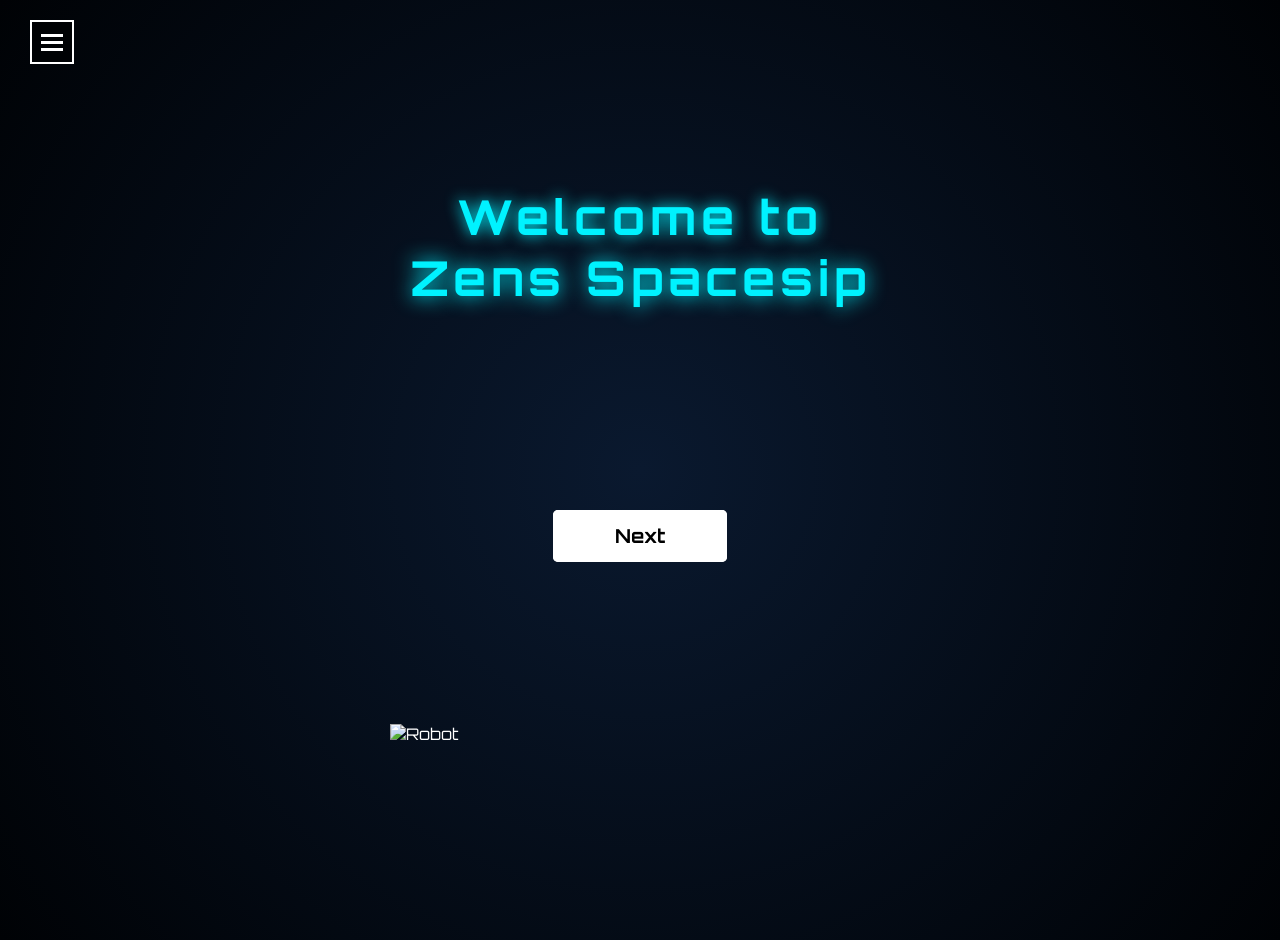
==== index.html @ 367192b9 "Zens site" ====
<!DOCTYPE html>
<html lang="id">
<head>
    <meta charset="UTF-8">
    <meta name="viewport" content="width=device-width, initial-scale=1.0">
    <title>Zens Spacesip</title>
    <link rel="stylesheet" href="style.css">
    <link href="https://fonts.googleapis.com/css2?family=Orbitron:wght@700&display=swap" rel="stylesheet">
</head>
<body class="welcome-screen">
<audio id="soundHover" src="hover.mp3" preload="auto"></audio>
<audio id="soundClick" src="click.mp3" preload="auto"></audio>
    <nav class="side-nav">
        <div class="menu-btn" id="menuToggle">
            <span class="dot"></span>
            <span class="dot"></span>
            <span class="dot"></span>
        </div>
        <div class="nav-dropdown" id="navLinks">
            <ul class="nav-list">
                <li><a href="index.html">Welcome</a></li>
<li><a href="javascript:void(0)" id="openProfile">Profile</a></li>
            </ul>
        </div>
    </nav>

    <main class="content-container">
        
        <div class="title-section">
            <h1 class="main-title">Welcome to <br> <span>Zens Spacesip</span></h1>
        </div>

        <div class="button-section">
            <a href="home.html" class="next-btn">Next</a>
        </div>

        <div class="robot-section">
            <div class="robot-frame">
                <img src="robot.gif" alt="Robot" class="robot-gif">
            </div>
        </div>

    </main>
<div id="profileModal" class="modal">
        <div class="modal-content">
            <span class="close-btn">&times;</span>
            
            <h2 class="profile-name">Zazkia Priyatna</h2>
            <p class="profile-subtitle">Where you can contact me</p>

            <div class="contact-list">
                <div class="contact-item">
                    <span class="label">Email:</span>
                    <a href="mailto:zezzsogood45556@gmail.com" class="value">zezzsogood45556@gmail.com</a>
                </div>
                <div class="contact-item">
                    <span class="label">Instagram:</span>
                    <a href="https://www.instagram.com/zezzdevilking?igsh=MXc3ZHZidXFvZ29hMQ==" class="value">@zezzdevilking</a>
                </div>
                <div class="contact-item">
                    <span class="label">YouTube:</span>
                    <a href="https://youtube.com/@nicetryzezz?si=y8kmv9VJW4SGHkLw" class="value">@nicetryzezz</a>
                </div>
            </div>

            <div class="modal-footer">
                <button class="btn-home-modal" onclick="location.href='home.html'">Home</button>
            </div>
        </div>
    </div>
    <script src="script.js"></script>
</body>
</html>
---- style.css ----
/* Aturan Dasar & Font */
:root {
    --white: #ffffff;
    --neon-blue: #00f2ff;
    --metal-grey: #808080;
    --bg-space: #000205;
}

body, html {
    margin: 0;
    padding: 0;
    height: 100vh;
    background: radial-gradient(circle at center, #0a192f 0%, var(--bg-space) 100%);
    font-family: 'Orbitron', sans-serif;
    color: var(--white);
    overflow: hidden;
}

/* Navigasi Titik Tiga */
.side-nav {
    position: fixed;
    top: 30px;
    left: 30px;
    z-index: 999;
}

.menu-btn {
    width: 45px;
    height: 45px;
    border: 2px solid var(--white); /* Aturan 12: Border Putih */
    display: flex;
    flex-direction: column;
    justify-content: center;
    align-items: center;
    gap: 5px;
    cursor: pointer;
    transition: 0.3s;
    background: rgba(255, 255, 255, 0.05);
}

.menu-btn:hover {
    transform: scale(1.1); /* Aturan 10: Zoom */
    box-shadow: 0 0 15px var(--white); /* Aturan 11: Highlight */
}

.dot {
    width: 22px;
    height: 3px;
    background: var(--white);
}

.nav-dropdown {
    display: none;
    margin-top: 10px;
    background: rgba(0, 0, 0, 0.9);
    border: 2px solid var(--metal-grey); /* Request: Abu-abu */
}

.nav-list {
    list-style: none;
    padding: 5px;
    margin: 0;
}

.nav-list li a {
    display: block;
    padding: 10px 20px;
    color: var(--metal-grey); /* Warna Abu-abu */
    text-decoration: none;
    font-size: 0.8rem;
    border: 1px solid var(--metal-grey); /* Bordering text abu-abu */
    margin: 5px;
    transition: 0.3s;
}

.nav-list li a:hover {
    color: var(--white);
    border-color: var(--white);
    transform: scale(1.05);
}

/* Container Utama ala Video (Teks-Tombol-Robot) */
.content-container {
    height: 100vh;
    display: flex;
    flex-direction: column;
    align-items: center;
    justify-content: space-evenly;
    padding: 20px 0;
}

.main-title {
    text-align: center;
    font-size: 3rem;
    letter-spacing: 5px;
    margin: 0;
}

.main-title span {
    color: var(--neon-blue);
    text-shadow: 0 0 20px var(--neon-blue);
}

/* Tombol Next */
.next-btn {
    text-decoration: none;
    color: #000;
    background: var(--white);
    padding: 12px 60px;
    font-weight: bold;
    font-size: 1.2rem;
    border: 2px solid var(--white); /* Aturan 12 */
    border-radius: 5px;
    transition: 0.3s ease-in-out;
}

.next-btn:hover {
    transform: scale(1.2); /* Aturan 10 */
    background: transparent;
    color: var(--white);
    box-shadow: 0 0 25px var(--neon-blue); /* Aturan 11 */
}

/* Robot Frame */
.robot-frame {
    border: 0px solid var(--white); /* Aturan 12: Border Putih Terang */
    padding: 10px;
    transition: 0.4s;
    cursor: pointer;
}


.robot-gif {
    width: 500px;
    display: block;
}

/* Animasi Halus (Aturan 8) */
@keyframes spaceFloat {
    0%, 100% { transform: translateY(0); }
    50% { transform: translateY(-15px); }
}

.content-container {
    animation: spaceFloat 5s ease-in-out infinite;
}
/* --- POP-UP MODAL STYLING --- */
.modal {
    display: none; /* Sembunyi dulu */
    position: fixed;
    z-index: 10000;
    left: 0;
    top: 0;
    width: 100%;
    height: 100%;
    background-color: rgba(0, 0, 0, 0.85); /* Background gelap transparan */
    backdrop-filter: blur(8px);
}

.modal-content {
    background: linear-gradient(145deg, #050f1a, #000000);
    margin: 10% auto;
    padding: 30px;
    border: 3px solid var(--white); /* Aturan 12 */
    width: 400px;
    text-align: center;
    position: relative;
    box-shadow: 0 0 50px rgba(0, 242, 255, 0.2);
    animation: modalSlide 0.5s cubic-bezier(0.175, 0.885, 0.32, 1.275);
}

@keyframes modalSlide {
    from { transform: scale(0.7); opacity: 0; }
    to { transform: scale(1); opacity: 1; }
}

.close-btn {
    position: absolute;
    right: 15px;
    top: 10px;
    color: var(--metal-grey);
    font-size: 28px;
    font-weight: bold;
    cursor: pointer;
    transition: 0.3s;
}

.close-btn:hover {
    color: var(--white);
    transform: rotate(90deg);
}

.profile-name {
    font-size: 1.8rem;
    margin-bottom: 5px;
    color: var(--white);
    text-transform: uppercase;
}

.profile-subtitle {
    color: var(--neon-blue);
    font-size: 0.8rem;
    margin-bottom: 30px;
    letter-spacing: 1px;
}

.contact-list {
    text-align: left;
    margin-bottom: 30px;
}

.contact-item {
    margin-bottom: 15px;
    padding: 10px;
    border: 1px solid var(--metal-grey); /* Border abu-abu */
    transition: 0.3s;
}

.contact-item:hover {
    border-color: var(--white);
    background: rgba(255, 255, 255, 0.05);
    transform: translateX(10px); /* Aturan 10: Animasi gerak */
}

.label {
    display: block;
    font-size: 0.7rem;
    color: var(--metal-grey);
}

.value {
    color: var(--white);
    text-decoration: none;
    font-size: 0.9rem;
}

/* Tombol Home di Modal */
.btn-home-modal {
    background: transparent;
    color: var(--white);
    border: 2px solid var(--white);
    padding: 10px 40px;
    font-family: 'Orbitron', sans-serif;
    cursor: pointer;
    transition: 0.3s;
}

.btn-home-modal:hover {
    background: var(--white);
    color: black;
    box-shadow: 0 0 15px var(--white);
    transform: scale(1.1);
}
/*nNAVIGASI*/
/* Container Utama Navigasi Atas */
.top-nav {
    position: fixed;
    top: 0;
    width: 100%;
    height: 80px; /* Tentukan tinggi agar tidak menutupi seluruh layar */
    background: rgba(0, 0, 0, 0.7);
    backdrop-filter: blur(10px);
    display: flex;
    justify-content: center;
    align-items: center;
    border-bottom: 2px solid var(--metal-grey);
    z-index: 900;
    /* Jangan pakai pointer-events none di sini kalau bingung, pakai z-index saja */
}

.nav-row {
    display: flex;
    gap: 15px;
}

.nav-row a {
    color: var(--metal-grey);
    text-decoration: none;
    font-size: 0.75rem;
    font-weight: bold;
    padding: 8px 12px;
    border: 1px solid transparent;
    transition: 0.3s;
    text-transform: uppercase;
}

.nav-row a:hover, .nav-row a.active {
    color: var(--white);
    border: 1px solid var(--white);
    box-shadow: 0 0 15px var(--neon-blue);
    transform: scale(1.1);
}

/* Side Nav (Titik Tiga) */
.side-nav {
    position: fixed;
    top: 20px; /* Sesuaikan agar pas di tengah bar hitam top-nav */
    left: 30px;
    z-index: 2000; /* WAJIB lebih tinggi dari top-nav */
}

.menu-btn {
    width: 40px;
    height: 40px;
    border: 2px solid var(--white);
    display: flex;
    flex-direction: column;
    justify-content: center;
    align-items: center;
    gap: 4px;
    cursor: pointer;
    background: rgba(0,0,0,0.5);
}

/* Perbaikan dropdown agar muncul di bawah tombol */
.nav-dropdown {
    display: none;
    position: absolute;
    top: 50px;
    left: 0;
    background: rgba(0, 0, 0, 0.95);
    border: 1px solid var(--metal-grey);
    min-width: 150px;
}
/* --- LAYOUT HOME (Teks Kiri, Gambar Kanan) --- */
.home-container {
    height: 100vh;
    display: flex;
    align-items: center;
    justify-content: center;
    padding: 0 10%;
}

.profile-layout {
    display: flex;
    align-items: center;
    gap: 50px;
    margin-top: 50px;
}

.text-area {
    flex: 1;
    text-align: left;
}

.name-title {
    font-size: 3.5rem;
    margin: 0;
}

.job-tag {
    color: var(--neon-blue);
    margin-bottom: 20px;
    letter-spacing: 2px;
}

.desc-text {
    line-height: 1.6;
    color: #ccc;
    font-size: 0.9rem;
}

/* Frame Robot Home */
.robot-frame-home {
    border: 3px solid var(--white); /* Aturan 12 */
    padding: 10px;
    background: rgba(255, 255, 255, 0.05);
    transition: 0.4s;
}

.robot-frame-home:hover {
    transform: scale(1.05); /* Aturan 10 */
    box-shadow: 0 0 30px var(--neon-blue); /* Aturan 11 */
}

.robot-gif-home {
    width: 320px;
    display: block;
}
/* --- ANIMASI TRANSISI PAGE --- */
.page-transition {
    position: fixed;
    top: 0;
    left: 0;
    width: 100%;
    height: 100%;
    background: var(--bg-space);
    z-index: 99999; /* Paling atas dari segalanya */
    display: flex;
    justify-content: center;
    align-items: center;
    transition: transform 0.8s cubic-bezier(0.77, 0, 0.175, 1);
    pointer-events: none;
}

/* Garis loading futuristik */
.loader-line {
    width: 0%;
    height: 2px;
    background: var(--neon-blue);
    box-shadow: 0 0 15px var(--neon-blue);
    animation: loadProgress 0.6s ease-in-out forwards;
}

/* Efek saat halaman selesai dimuat */
.page-loaded .page-transition {
    transform: translateY(-100%); /* Layar naik ke atas */
}

@keyframes loadProgress {
    0% { width: 0%; }
    100% { width: 100%; }
}

/* Animasi konten masuk (Fade In) */
.content-container, .home-container {
    opacity: 0;
    transform: scale(0.95);
    transition: all 1s ease 0.5s; /* Muncul perlahan setelah transisi */
}

.page-loaded .content-container, 
.page-loaded .home-container {
    opacity: 1;
    transform: scale(1);
}
/* --- ABOUT PAGE STYLING --- */
.about-page {
    overflow-y: auto; /* Aktifkan scroll vertikal */
}

/* Scrollbar Futuristik */
::-webkit-scrollbar { width: 8px; }
::-webkit-scrollbar-track { background: #000; }
::-webkit-scrollbar-thumb { 
    background: var(--neon-blue); 
    border-radius: 10px; 
    box-shadow: 0 0 10px var(--neon-blue);
}

.scroll-container {
    padding: 120px 10% 50px 10%; /* Jarak atas buat navigasi */
}

.about-wrapper {
    display: flex;
    flex-direction: column;
    gap: 60px;
}

.section-title {
    font-size: 1.5rem;
    color: var(--white);
    margin-bottom: 20px;
    border-left: 4px solid var(--neon-blue);
    padding-left: 15px;
    text-transform: uppercase;
}

/* Futuristic Frame (Aturan 12) */
.futuristic-frame {
    border: 2px solid var(--white);
    position: relative;
    background: rgba(255, 255, 255, 0.02);
    transition: 0.3s;
}

.futuristic-frame:hover {
    box-shadow: 0 0 20px var(--neon-blue);
    border-color: var(--neon-blue);
    transform: scale(1.02);
}

/* Layout About Me */
.about-flex {
    display: flex;
    gap: 30px;
    align-items: flex-start;
}

.profile-pic {
    width: 200px;
    height: 200px;
    flex-shrink: 0;
}

.profile-pic img { width: 100%; height: 100%; object-fit: cover; }

.about-text-box {
    background: rgba(255, 255, 255, 0.05);
    padding: 20px;
    border: 1px solid var(--metal-grey);
    line-height: 1.6;
    color: #ddd;
}

/* Grid Rapi (What I Like & Hobbies) */
.item-grid {
    display: grid;
    grid-template-columns: repeat(auto-fit, minmax(120px, 1fr));
    gap: 15px;
}

.item-card {
    aspect-ratio: 1/1;
    display: flex;
    justify-content: center;
    align-items: center;
}

.placeholder-img {
    width: 80%;
    height: 80%;
    background: linear-gradient(45deg, #111, #222);
}

/* Custom CSS untuk About Web di bawah */
.full-width { width: 100%; }
/* Container Grid untuk Kartu RPG */
.rpg-grid {
    display: grid;
    /* Membuat kolom otomatis yang pas (sekitar 3 kartu per baris di layar besar) */
    grid-template-columns: repeat(auto-fit, minmax(280px, 1fr));
    gap: 30px;
    margin-top: 30px;
}

/* --- RPG CARD STYLING --- */
.rpg-card {
    background: rgba(10, 20, 35, 0.8);
    border: 1px solid rgba(255, 255, 255, 0.2);
    padding: 10px;
    transition: all 0.4s ease;
    clip-path: polygon(0 0, 90% 0, 100% 10%, 100% 100%, 10% 100%, 0 90%);
}

.rpg-card:hover {
    border-color: var(--neon-blue);
    transform: translateY(-10px);
    box-shadow: 0 0 30px rgba(0, 242, 255, 0.2);
    background: rgba(15, 30, 50, 0.9);
}

.card-image-frame {
    position: relative;
    width: 100%;
    aspect-ratio: 3/4; /* Proporsi tinggi ala kartu karakter */
    overflow: hidden;
    background: #000;
    clip-path: polygon(0 0, 100% 0, 100% 95%, 95% 100%, 0 100%);
}

.card-image-frame img {
    width: 100%;
    height: 100%;
    object-fit: cover;
    opacity: 0.8;
    transition: 0.5s;
}

.rpg-card:hover img {
    opacity: 1;
    transform: scale(1.1);
}

.card-details {
    padding: 15px 5px;
    text-align: left;
}

.detail-label {
    font-size: 0.65rem;
    color: var(--neon-blue);
    letter-spacing: 2px;
    font-weight: bold;
}

.detail-name {
    font-size: 1.2rem;
    color: #fff;
    margin: 5px 0;
    text-transform: uppercase;
    font-family: 'Orbitron', sans-serif;
}

.detail-story {
    font-size: 0.8rem;
    color: #ccc;
    line-height: 1.5;
    border-left: 2px solid var(--neon-blue);
    padding-left: 10px;
}

/* Dekorasi Siku */
.corner-decor {
    position: absolute;
    width: 15px;
    height: 15px;
    border: 2px solid var(--neon-blue);
    z-index: 2;
}
.top-left { top: 5px; left: 5px; border-right: none; border-bottom: none; }
.top-right { top: 5px; right: 5px; border-left: none; border-bottom: none; }
/* --- JOURNEY PAGE STYLING --- */
.journey-page {
    overflow-y: auto;
}

.journey-wrapper {
    max-width: 1000px;
    margin: 0 auto;
    padding-top: 100px;
}

.main-title {
    text-align: center;
    font-family: 'Orbitron', sans-serif;
    color: var(--neon-blue);
    margin-bottom: 50px;
    text-shadow: 0 0 15px var(--neon-blue);
}

.category-block {
    margin-bottom: 80px;
}

.cat-title {
    font-size: 1.8rem;
    color: var(--white);
    border-bottom: 2px solid var(--metal-grey);
    padding-bottom: 10px;
    margin-bottom: 40px;
}

/* Item Wrapper */
.journey-item {
    display: flex;
    align-items: center;
    gap: 40px;
    margin-bottom: 60px;
}

/* Pola Zig-Zag */
.journey-item.reverse {
    flex-direction: row-reverse;
}

/* Frame Gambar HUD */
.journey-card {
    flex: 1;
}

.hud-frame {
    position: relative;
    padding: 10px;
    background: rgba(255, 255, 255, 0.05);
    border: 1px solid var(--metal-grey);
    clip-path: polygon(10% 0, 100% 0, 100% 90%, 90% 100%, 0 100%, 0 10%);
    transition: 0.4s;
}

.hud-frame img {
    width: 100%;
    display: block;
    clip-path: polygon(10% 0, 100% 0, 100% 90%, 90% 100%, 0 100%, 0 10%);
}

.journey-item:hover .hud-frame {
    border-color: var(--neon-blue);
    box-shadow: 0 0 20px rgba(0, 242, 255, 0.3);
    transform: scale(1.02);
}

/* Deskripsi Teks */
.journey-desc {
    flex: 1;
}

.log-date {
    font-size: 0.7rem;
    color: var(--neon-blue);
    font-family: 'Orbitron', sans-serif;
}

.journey-desc h3 {
    font-size: 1.5rem;
    color: var(--white);
    margin: 10px 0;
}

.journey-desc p {
    color: #aaa;
    line-height: 1.6;
    font-size: 0.95rem;
}
/* --- ANIMASI KHUSUS JOURNEY (HYPERSPACE JUMP) --- */

/* State awal (saat layar hitam/transisi) */
.journey-page .journey-wrapper {
    opacity: 0;
    transform: scale(0.8) translateY(50px);
    filter: blur(10px);
    transition: all 1s cubic-bezier(0.22, 1, 0.36, 1);
}

/* State setelah page loaded */
.page-loaded.journey-page .journey-wrapper {
    opacity: 1;
    transform: scale(1) translateY(0);
    filter: blur(0);
}

/* Animasi tambahan untuk HUD Frame agar muncul satu per satu */
.journey-item {
    opacity: 0;
    transform: translateX(-30px);
    transition: all 0.8s ease-out;
}

.journey-item.reverse {
    transform: translateX(30px);
}

.page-loaded .journey-item {
    opacity: 1;
    transform: translateX(0);
}

/* Delay bertahap agar munculnya estetik */
.journey-item:nth-child(1) { transition-delay: 0.2s; }
.journey-item:nth-child(2) { transition-delay: 0.4s; }
.journey-item:nth-child(3) { transition-delay: 0.6s; }
.journey-item:nth-child(4) { transition-delay: 0.8s; }
/* --- 1. Taruh paling bawah di style.css --- */

/* Animasi Hyperspace (muncul dari kecil & blur) */
.journey-page .journey-wrapper {
    opacity: 0;
    transform: scale(0.8) translateY(50px);
    filter: blur(10px);
    transition: all 1s cubic-bezier(0.22, 1, 0.36, 1);
}

.page-loaded.journey-page .journey-wrapper {
    opacity: 1;
    transform: scale(1) translateY(0);
    filter: blur(0);
}

/* Animasi Entry untuk tiap item (muncul dari samping) */
.journey-item {
    opacity: 0;
    transform: translateX(-30px);
    transition: all 0.8s ease-out;
}
.journey-item.reverse {
    transform: translateX(30px);
}
.page-loaded .journey-item {
    opacity: 1;
    transform: translateX(0);
}

/* Delay supaya munculnya satu-satu (Staggered) */
.journey-item:nth-child(1) { transition-delay: 0.2s; }
.journey-item:nth-child(2) { transition-delay: 0.4s; }
.journey-item:nth-child(3) { transition-delay: 0.6s; }

/* Visual Scanner Line pada foto */
.hud-frame {
    position: relative;
    width: 100%;
    /* Tambahkan aspect-ratio di sini juga */
    aspect-ratio: 1 / 1; 
    padding: 10px;
    background: rgba(255, 255, 255, 0.05);
    border: 1px solid var(--metal-grey);
    clip-path: polygon(10% 0, 100% 0, 100% 90%, 90% 100%, 0 100%, 0 10%);
    transition: 0.4s;
    display: flex; /* Tambahan agar gambar di tengah */
    align-items: center;
    justify-content: center;
}

.hud-frame img {
    width: 100%;
    height: 100%; /* Paksa tinggi penuh */
    object-fit: cover; /* Agar gambar tidak gepeng tapi terpotong rapi */
    display: block;
    clip-path: polygon(10% 0, 100% 0, 100% 90%, 90% 100%, 0 100%, 0 10%);
}
/* --- FIX MODAL & DROPDOWN LAYER --- */

/* Pastikan Modal di urutan paling tinggi (Z-Index 9999) */
.modal {
    display: none;
    position: fixed;
    z-index: 9999 !important; /* Angka tertinggi */
    left: 0;
    top: 0;
    width: 100%;
    height: 100%;
    background-color: rgba(0, 0, 0, 0.85); /* Background gelap transparan */
    backdrop-filter: blur(10px); /* Efek blur di belakang modal */
}

.modal-content {
    z-index: 10000 !important;
    /* Sisanya biarkan sesuai desainmu */
}

/* Navigasi Titik Tiga juga harus di atas */
.side-nav {
    z-index: 999;
}

.nav-dropdown {
    z-index: 1000;
}

/* Pastikan transisi page tidak menutupi modal saat dipanggil */
.page-transition {
    z-index: 900; /* Lebih rendah dari modal */
}
/* FIX: Pastikan Body Page Project Bisa Scroll */
.project-page {
    overflow-y: auto !important;
    height: auto;
    min-height: 100vh;
}

.project-wrapper {
    padding: 120px 20px 80px;
    max-width: 1200px;
    margin: 0 auto;
}

/* PROFIL SECTION */
.project-header-profile {
    display: flex;
    align-items: center;
    gap: 25px;
    margin-bottom: 50px;
    background: rgba(0, 242, 255, 0.05);
    padding: 30px;
    border-radius: 10px;
    border: 1px solid rgba(0, 242, 255, 0.2);
}

.profile-frame {
    width: 100px;
    height: 100px;
    border: 3px solid var(--neon-blue);
    border-radius: 50%;
    overflow: hidden;
    box-shadow: 0 0 15px var(--neon-blue);
}

.profile-frame img { width: 100%; height: 100%; object-fit: cover; }

.neon-glow-text {
    font-family: 'Orbitron', sans-serif;
    color: #fff;
    text-shadow: 0 0 10px var(--neon-blue);
    margin: 0;
}

/* GRID & KARTU NYALA */
.project-grid {
    display: grid;
    grid-template-columns: repeat(auto-fit, minmax(320px, 1fr));
    gap: 30px;
}

.project-card.neon-box {
    background: rgba(0, 10, 20, 0.9);
    border: 1px solid var(--neon-blue); /* NYALA UTAMA */
    box-shadow: 0 0 10px rgba(0, 242, 255, 0.3); /* GLOW HALUS */
    display: flex;
    flex-direction: column;
    transition: 0.4s;
    height: 100%;
}

.project-card:hover {
    box-shadow: 0 0 25px rgba(0, 242, 255, 0.6); /* NYALA TERANG SAAT HOVER */
    transform: translateY(-10px);
}

/* GAMBAR (Dikecilkan sizenya sesuai permintaan) */
.img-slot {
    width: 100%;
    height: 160px; /* Ukuran gambar lebih kecil */
    overflow: hidden;
    position: relative;
    border-bottom: 1px solid var(--neon-blue);
}

.img-slot img { width: 100%; height: 100%; object-fit: cover; }

/* TEXT AREA (Dibuat lebih luas) */
.text-slot {
    padding: 25px; /* Ruang lebih luas untuk teks */
    flex-grow: 1;
    display: flex;
    flex-direction: column;
}

.text-slot h3 { font-family: 'Orbitron', sans-serif; color: #fff; margin: 10px 0; }
.text-slot p { font-size: 0.9rem; color: #ccc; line-height: 1.6; margin-bottom: 20px; }

/* TOMBOL AKSES */
.btn-glow {
    margin-top: auto;
    padding: 10px;
    text-align: center;
    color: var(--neon-blue);
    border: 1px solid var(--neon-blue);
    text-decoration: none;
    font-family: 'Orbitron', sans-serif;
    font-size: 0.8rem;
    transition: 0.3s;
}

.btn-glow:hover {
    background: var(--neon-blue);
    color: #000;
    box-shadow: 0 0 15px var(--neon-blue);
}
/* --- FIX SCROLL ONLY --- */

/* 1. Pastikan container utama tidak memotong konten */
html, body {
    height: auto !important; 
    overflow-y: auto !important;
    overflow-x: hidden; /* Biar gak goyang kiri kanan */
}

/* 2. Targetkan class pembungkus project kamu */
.project-page, .scroll-container {
    height: auto !important;
    min-height: 100vh;
    overflow-y: visible !important; /* Paksa munculin konten bawah */
    display: block !important; /* Memastikan bukan flex/grid yang nge-lock height */
}

/* 3. Pastikan wrapper grid-nya bisa memanjang */
.project-wrapper {
    height: auto !important;
    display: block !important;
    padding-bottom: 100px; /* Kasih ruang nafas di paling bawah */
}
/* --- CSS POPUP MODAL PROJECT --- */

.modal-project {
    display: none; /* Sembunyi dulu bos */
    position: fixed;
    z-index: 10000; /* Pangkat paling tinggi */
    left: 0; top: 0; width: 100%; height: 100%;
    background-color: rgba(0, 0, 0, 0.9); /* Gelap transparan */
    backdrop-filter: blur(10px); /* Efek blur di belakang */
    justify-content: center;
    align-items: center;
    padding: 20px;
    
    /* Animasi fade in buat wadah hitam */
    opacity: 0;
    transition: opacity 0.4s ease;
}

/* Saat modal aktif, fade in wadah */
.modal-project.active {
    display: flex;
    opacity: 1;
}

.modal-project-content {
    background-color: #020c1b;
    border: 2px solid var(--neon-blue, #00f2ff);
    width: 100%;
    max-width: 700px; /* Lebar popup */
    position: relative;
    box-shadow: 0 0 30px rgba(0, 242, 255, 0.5);
    padding: 30px;
    
    /* ANIMASI POPUP MEMBESAR (Scale) */
    transform: scale(0.7); /* Mulai dari kecil */
    transition: transform 0.4s cubic-bezier(0.175, 0.885, 0.32, 1.275);
}

/* Saat modal aktif, konten membesar jadi ukuran asli */
.modal-project.active .modal-project-content {
    transform: scale(1);
}

/* Tombol Tutup X */
.close-project {
    position: absolute;
    right: 15px; top: 10px;
    color: var(--neon-blue, #00f2ff);
    font-size: 30px;
    cursor: pointer;
    transition: 0.3s;
    z-index: 10;
}
.close-project:hover { transform: rotate(90deg) scale(1.2); }

/* --- FIX MODAL IMAGE SIZE --- */

.modal-body-layout {
    display: flex;
    gap: 30px;
    align-items: flex-start; /* Biar teks di sampingnya nggak ketarik ke tengah */
}

.modal-image-slot {
    flex: 0 0 400px !important; /* Paksa jadi 400px */
    width: 400px !important;
}

.modal-image-slot img {
    width: 100%;
    height: auto;
    aspect-ratio: 1 / 1;
    object-fit: cover;
    border: 3px solid #00f2ff; /* Tebalin border biar nyala */
    box-shadow: 0 0 20px rgba(0, 242, 255, 0.5);
}

/* SISI KANAN: Text */
.modal-text-slot {
    flex: 1;
    display: flex;
    flex-direction: column;
}
.modal-text-slot h2 {
    font-family: 'Orbitron', sans-serif;
    margin: 0;
    font-size: 1.5rem;
}
.separator-line {
    height: 2px;
    background: linear-gradient(90deg, #00f2ff, transparent);
    margin: 10px 0;
}
.modal-text-slot p {
    color: #ccc;
    font-size: 0.9rem;
    line-height: 1.6;
    margin-bottom: 20px;
}

/* Tombol Link YT Futuristik */
.btn-yt {
    margin-top: auto;
    display: inline-block;
    padding: 10px 20px;
    background-color: transparent;
    color: #ff0000;
    border: 1px solid #ff0000;
    text-decoration: none;
    font-family: 'Orbitron', sans-serif;
    font-size: 0.8rem;
    transition: 0.3s;
    text-align: center;
}
.btn-yt:hover {
    background-color: #ff0000;
    color: #fff;
    box-shadow: 0 0 15px rgba(255, 0, 0, 0.6);
    transform: translateY(-3px);
}
.btn-yt i { margin-right: 8px; } /* Jarak icon */

/* Responsif buat HP */
@media (max-width: 600px) {
    .modal-body-layout { flex-direction: column; align-items: center; }
    .modal-image-slot { flex: 0 0 150px; width: 150px; }
}
/* Tambahan Fix Ukuran Gambar Modal */
.modal-image-slot {
    flex: 0 0 350px !important; /* Paksa lebar slot gambar */
    width: 350px !important;
}

.modal-image-slot img {
    width: 100% !important;
    height: auto !important;
    aspect-ratio: 1 / 1 !important; /* Paksa kotak 1:1 */
    object-fit: cover !important;
    border: 2px solid #00f2ff;
    box-shadow: 0 0 20px rgba(0, 242, 255, 0.5);
}

.modal-body-layout {
    display: flex;
    gap: 25px;
    align-items: flex-start;
}

/* Biar gak rusak di layar kecil */
@media (max-width: 800px) {
    .modal-body-layout {
        flex-direction: column;
        align-items: center;
    }
    .modal-image-slot {
        width: 100% !important;
        flex: none !important;
        max-width: 280px;
    }
}



/* Layout Music */
:root {
    --neon: #00f2ff;
    --card-bg: rgba(2, 12, 27, 0.95);
}

/* Biar posisi di tengah garis horizontal & vertikal */
.center-viewport {
    display: flex;
    justify-content: center;
    align-items: center; /* Ini yang bikin ke tengah secara vertikal */
    min-height: 100vh; /* Full layar */
    width: 100%;
    background: #020c1b; /* Samain sama background spaceship lu */
}

.main-wrapper {
    display: flex;
    gap: 40px;
    align-items: center; /* Playlist & Player rata tengah */
}

/* KARTU DENGAN ANIMASI POPUP */
.music-card {
    width: 380px;
    background: var(--card-bg);
    border: 2px solid var(--neon);
    border-radius: 30px;
    padding: 35px;
    box-shadow: 0 0 15px rgba(0, 242, 255, 0.2);
    text-align: center;
    transition: all 0.4s cubic-bezier(0.175, 0.885, 0.32, 1.275); /* Efek kenyal */
}

/* Saat kartu di-hover, outline & ukuran membesar (Popup) */
.music-card:hover {
    transform: scale(1.05); /* Membesar */
    box-shadow: 0 0 35px var(--neon); /* Outline makin terang */
    border-color: #ffffff; /* Outline berubah putih dikit pas popup */
}

.image-holder {
    width: 220px;
    height: 220px;
    margin: 0 auto 25px;
    border-radius: 20px;
    border: 2px solid rgba(255, 255, 255, 0.1); /* Image tanpa glow sesuai request */
    overflow: hidden;
}

.image-holder img { width: 100%; height: 100%; object-fit: cover; }

/* Styling Button Pop */
.btn-pop {
    background: transparent;
    border: 1px solid var(--neon);
    color: white;
    width: 50px;
    height: 50px;
    border-radius: 100%;
    cursor: pointer;
    transition: 0.3s;
}

.btn-pop:hover {
    transform: scale(1.1);
    background: var(--neon);
    color: black;
}
.progress-container {
    width: 100%;
    height: 4px; /* Tipis aja biar elegan */
    background: rgba(255, 255, 255, 0.1);
    border-radius: 2px;
    cursor: pointer;
    margin-bottom: 15px; /* Jarak ke tombol play */
    overflow: hidden;
}

.progress-fill {
    width: 0%; /* Nanti digerakin JS */
    height: 100%;
    background: #00f2ff; /* Warna neon */
    box-shadow: 0 0 10px #00f2ff;
    transition: width 0.1s linear;
}
/* Container Utama biar Kiri-Kanan */
.main-container {
    display: flex;
    justify-content: center; /* Tengahin secara horizontal */
    align-items: flex-start; /* Biar nempel ke atas */
    gap: 50px; /* Jarak antara player dan lirik */
    padding-top: 100px; /* Atur jarak dari Navbar atas */
    width: 100%;
}

/* Sisi Lirik */
.lyrics-side {
    max-width: 400px; /* Biar liriknya nggak melebar kemana-mana */
    text-align: center; /* Lirik biasanya enak dibaca rata kiri */
}

.header-text {
    margin: 0 0 20px 200px; /* Naikin teks HADEEH ke atas */
    font-family: 'Orbitron', sans-serif; /* Pake font spaceship lu */
    color: white;
}

#lyric-text {
    color: #00f2ff;
    font-size: 1.5rem;
    line-height: 1.6;
    text-shadow: 0 0 10px rgba(0, 242, 255, 0.5);
    font-weight: bold;
    transition: opacity 0.3s ease-in-out;
}
/* Container buat ngatur posisi di kiri */
.profile-container {
    position: fixed; /* Biar dia anteng di kiri layar */
    left: 40px;
    top: 50%;
    transform: translateY(-50%);
    z-index: 100;
}

/* Base Card Profil */
.profile-card {
    padding: 100px;
    border-radius: 15px;
    background: rgba(0, 0, 0, 0.5);
    border: 2px solid transparent; /* Awalnya gak nyala */
    transition: all 0.4s ease; /* Biar pas nyala smooth */
    text-align: center;
    cursor: pointer;
}

/* Foto Profil */
.profile-img {
    width: 100px;
    height: 100px;
    border-radius: 50%;
    object-fit: cover;
    margin-bottom: 10px;
    filter: grayscale(100%); /* Awalnya item putih biar dramatis */
    transition: 0.4s;
}
/* --- EFEK INTERAKSI (LAMPU NEON NYALA) --- */
.profile-card:hover {
    border-color: #00f2ff; /* Warna neon */
    box-shadow: 0 0 20px #00f2ff, inset 0 0 10px #00f2ff; /* Neon luar dalem */
    background: rgba(0, 242, 255, 0.05); /* Background ikut glowing tipis */
}

.profile-card:hover .profile-img {
    filter: grayscale(0%); /* Foto jadi berwarna pas di-hover */
    box-shadow: 0 0 15px #00f2ff;
}

.profile-card:hover .profile-info h3 {
    color: #00f2ff;
    text-shadow: 0 0 5px #00f2ff;
}


.lyrics-side {
    display: flex;
    justify-content: center;
    align-items: center;
    flex: 1;
}

.gif-container {
    text-align: center;
}

.sad-gif {
    width: 300px; /* Atur ukuran GIF lu di sini */
    border-radius: 20px;
    /* Efek Neon di sekeliling GIF */
    box-shadow: 0 0 20px rgba(0, 242, 255, 0.5), 0 0 40px rgba(0, 242, 255, 0.2);
    border: 2px solid #00f2ff;
    
    /* ANIMASI BEAT OTOMATIS */
    animation: pulse-beat 2s infinite ease-in-out;
}

.gif-caption {
    color: #fff;
    font-family: 'Orbitron', sans-serif;
    margin-top: 15px;
    text-shadow: 0 0 10px #00f2ff;
    font-size: 1.2rem;
}

/* Animasi detak biar GIF-nya kembang kempis pelan (Sad Beat) */
@keyframes pulse-beat {
    0% {
        transform: scale(1);
        box-shadow: 0 0 20px rgba(0, 242, 255, 0.5);
    }
    50% {
        transform: scale(1.05); /* Nge-zoom dikit pas beat */
        box-shadow: 0 0 40px rgba(0, 242, 255, 0.8);
    }
    100% {
        transform: scale(1);
        box-shadow: 0 0 20px rgba(0, 242, 255, 0.5);
    }
}
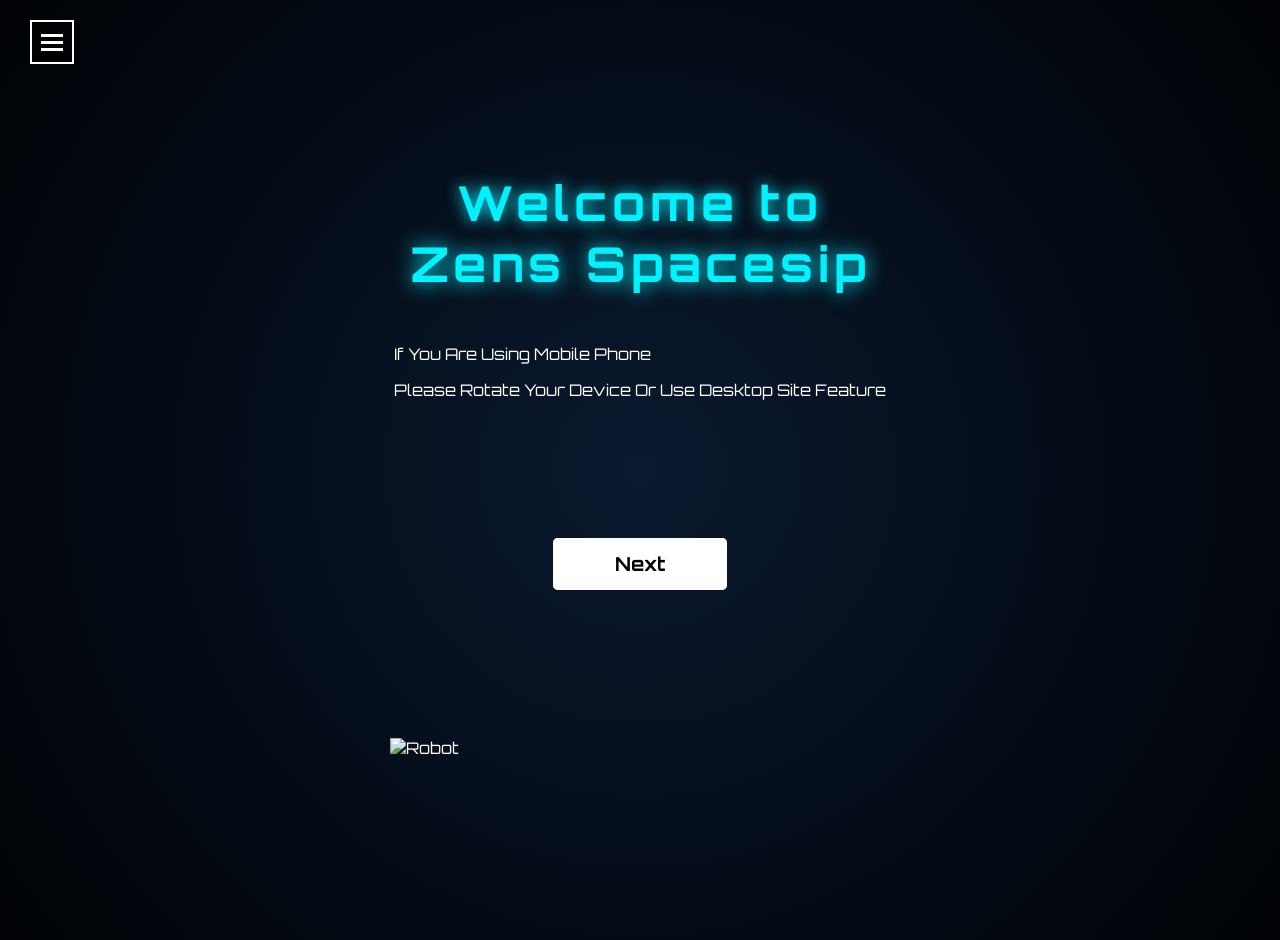
==== commit 54a91074: "ZENS SITE V2" ====
--- a/index.html
+++ b/index.html
@@ -28,6 +28,9 @@
         
         <div class="title-section">
             <h1 class="main-title">Welcome to <br> <span>Zens Spacesip</span></h1>
+            <p class="subtitle">If You Are Using Mobile Phone</p>
+            <span class="subtitle">Please Rotate Your Device</span>
+            <span class="subtitle">Or Use Desktop Site Feature</span>
         </div>
 
         <div class="button-section">
